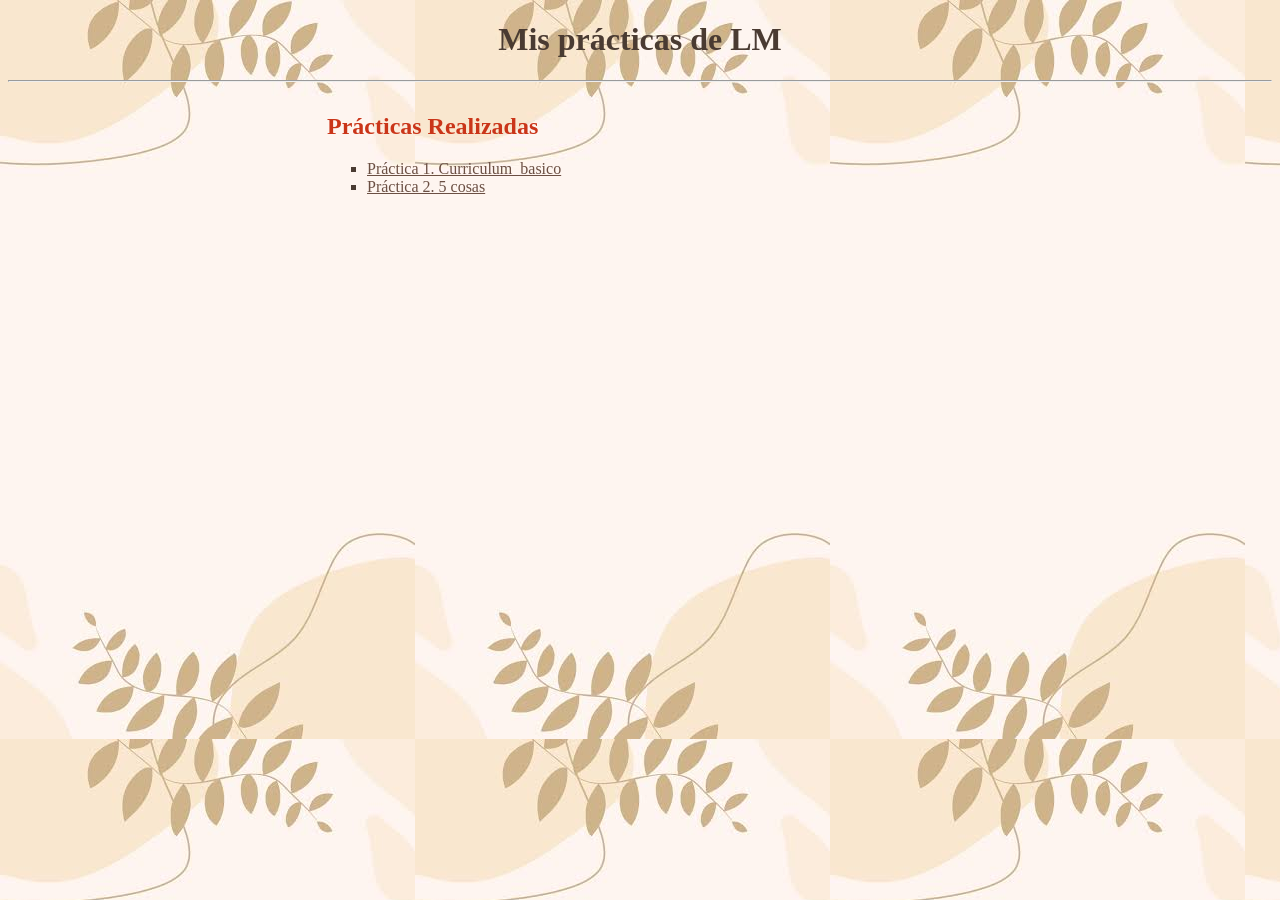
==== index.html @ f0c0550f "Update index.html" ====
<!DOCTYPE html>
<html>
<head>
<meta charset="UTF-8">
<title>Mis Prácticas</title>
</head>
<body background="images.jpg" text="#4A3B32" link="#6B4F43" vlink="#6B4F43">

    <center>
        <h1>
            <font face="Segoe UI, Tahoma, Verdana" color="#4A3B32" size="6">
                Mis prácticas de LM
            </font>
        </h1>
    </center>

    <hr>

   
    <div align="center">
     
        <table width="50%">
            <tr>
                <td>
                    <h2>
                        <font face="Segoe UI, Tahoma, Verdana" color="#CA3519">
                            Prácticas Realizadas
                        </font>
                    </h2>
                    
                    <ul type="square">
                       <li><a href="cvmarta.html">Práctica 1.  Curriculum_basico</a></li>
                        <li><a href="index.html">Práctica 2.  5 cosas</a></li>
                     
                    </ul>
                </td>
            </tr>
        </table>
    </div>

</body>
</html>
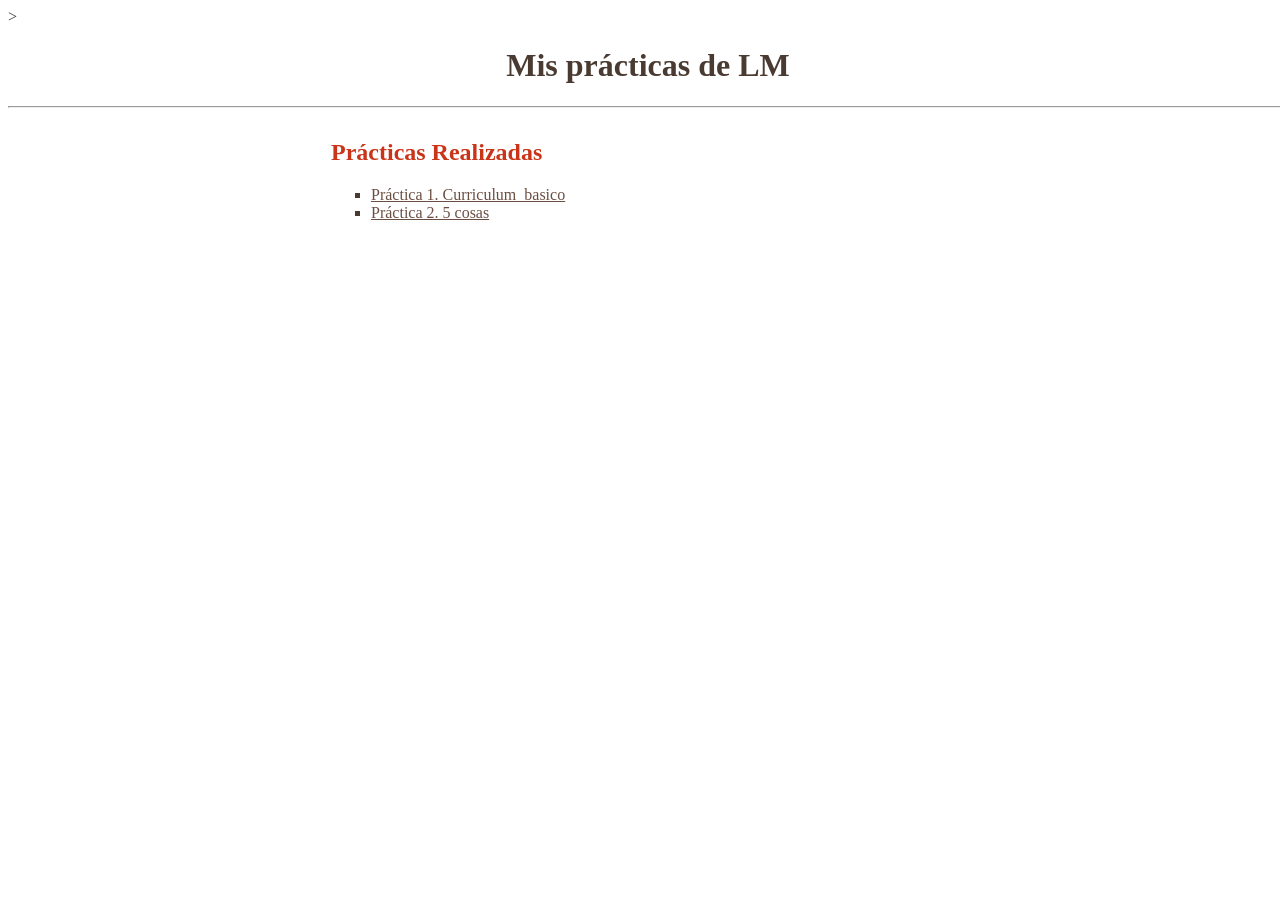
==== commit c90cc17f: "Update index.html" ====
--- a/index.html
+++ b/index.html
@@ -3,9 +3,18 @@
 <head>
 <meta charset="UTF-8">
 <title>Mis Prácticas</title>
-</head>
-<body background="images.jpg" text="#4A3B32" link="#6B4F43" vlink="#6B4F43">
-
+<style>
+body{
+background="images.jpg" text="#4A3B32" link="#6B4F43" vlink="#6B4F43"
+ background-repeat: no-repeat; 
+  background-size: cover;       
+  background-position: center;   
+  width: 100%;
+  height: 100vh;
+}
+    </style>
+</head>>
+<body text="#4A3B32" link="#6B4F43" vlink="#6B4F43">
     <center>
         <h1>
             <font face="Segoe UI, Tahoma, Verdana" color="#4A3B32" size="6">
@@ -30,7 +39,7 @@
                     
                     <ul type="square">
                        <li><a href="cvmarta.html">Práctica 1.  Curriculum_basico</a></li>
-                        <li><a href="index.html">Práctica 2.  5 cosas</a></li>
+                        <li><a href="index2.html">Práctica 2.  5 cosas</a></li>
                      
                     </ul>
                 </td>
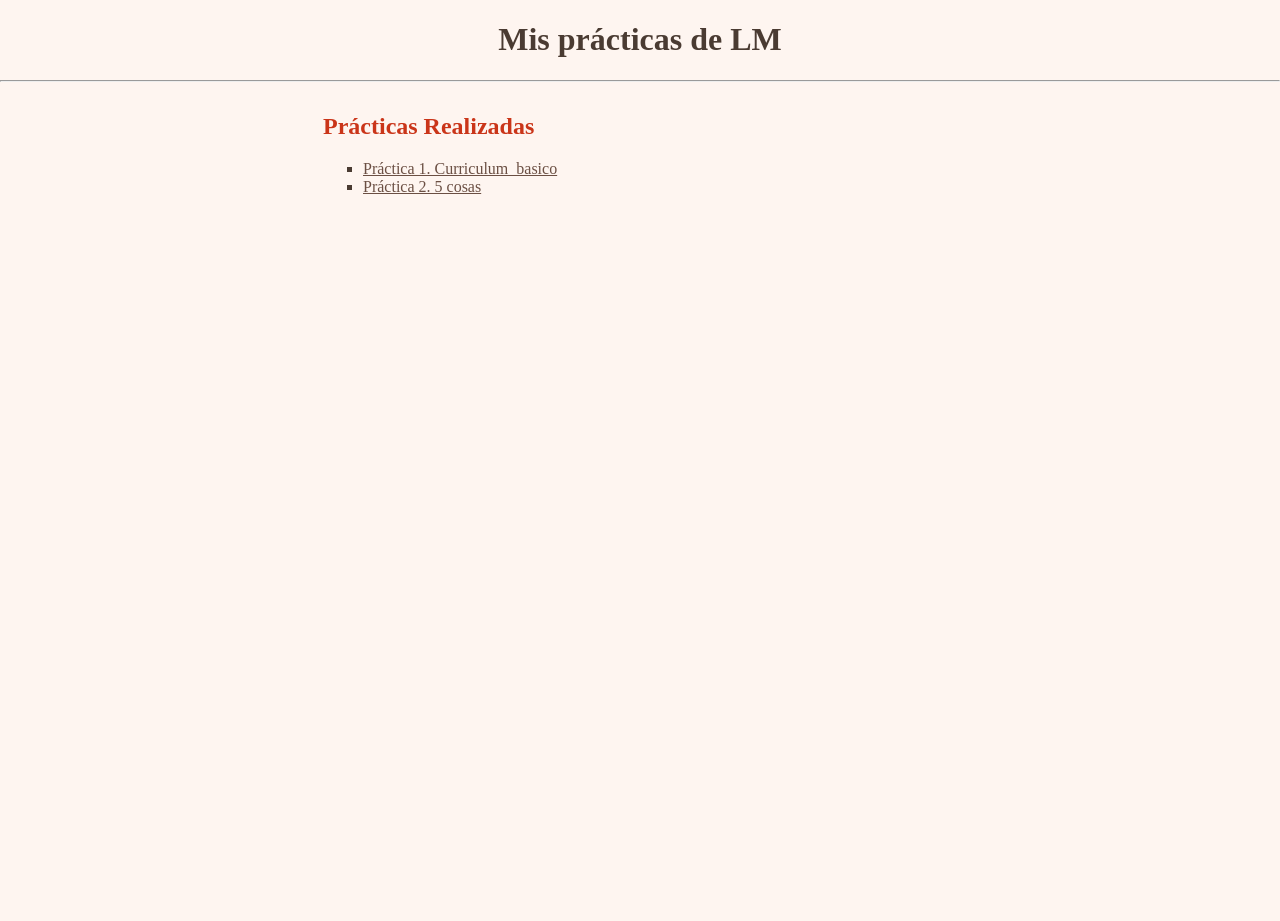
==== commit 2da231e2: "Update index.html" ====
--- a/index.html
+++ b/index.html
@@ -1,19 +1,20 @@
 <!DOCTYPE html>
 <html>
 <head>
-<meta charset="UTF-8">
-<title>Mis Prácticas</title>
-<style>
-body{
-background="images.jpg" text="#4A3B32" link="#6B4F43" vlink="#6B4F43"
- background-repeat: no-repeat; 
-  background-size: cover;       
-  background-position: center;   
-  width: 100%;
-  height: 100vh;
-}
+    <meta charset="UTF-8">
+    <title>Mis Prácticas</title>
+    <style>
+        body {
+            background-image: url('images.jpg');
+            background-repeat: no-repeat;
+            background-size: cover;
+            background-position: center;
+            width: 100%;
+            min-height: 100vh;
+            margin: 0;
+        }
     </style>
-</head>>
+</head>
 <body text="#4A3B32" link="#6B4F43" vlink="#6B4F43">
     <center>
         <h1>
@@ -39,7 +40,7 @@
                     
                     <ul type="square">
                        <li><a href="cvmarta.html">Práctica 1.  Curriculum_basico</a></li>
-                        <li><a href="index2.html">Práctica 2.  5 cosas</a></li>
+                        <li><a href="practica2/index2.html">Práctica 2.  5 cosas</a></li>
                      
                     </ul>
                 </td>
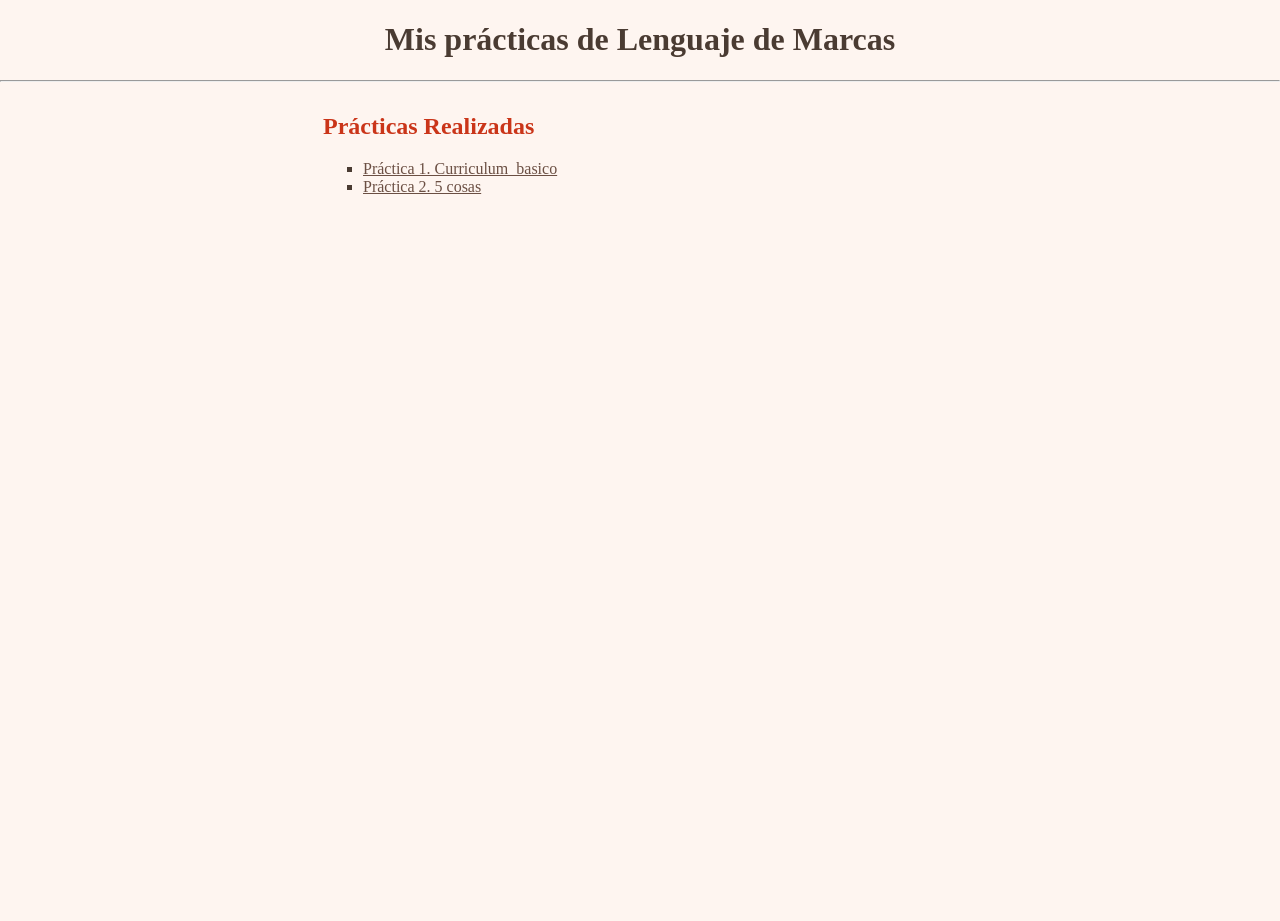
==== commit 126ee849: "Update index.html" ====
--- a/index.html
+++ b/index.html
@@ -2,7 +2,7 @@
 <html>
 <head>
     <meta charset="UTF-8">
-    <title>Mis Prácticas</title>
+    <title>Ejercicios del curso </title>
     <style>
         body {
             background-image: url('images.jpg');
@@ -19,7 +19,7 @@
     <center>
         <h1>
             <font face="Segoe UI, Tahoma, Verdana" color="#4A3B32" size="6">
-                Mis prácticas de LM
+                Mis prácticas de Lenguaje de Marcas
             </font>
         </h1>
     </center>
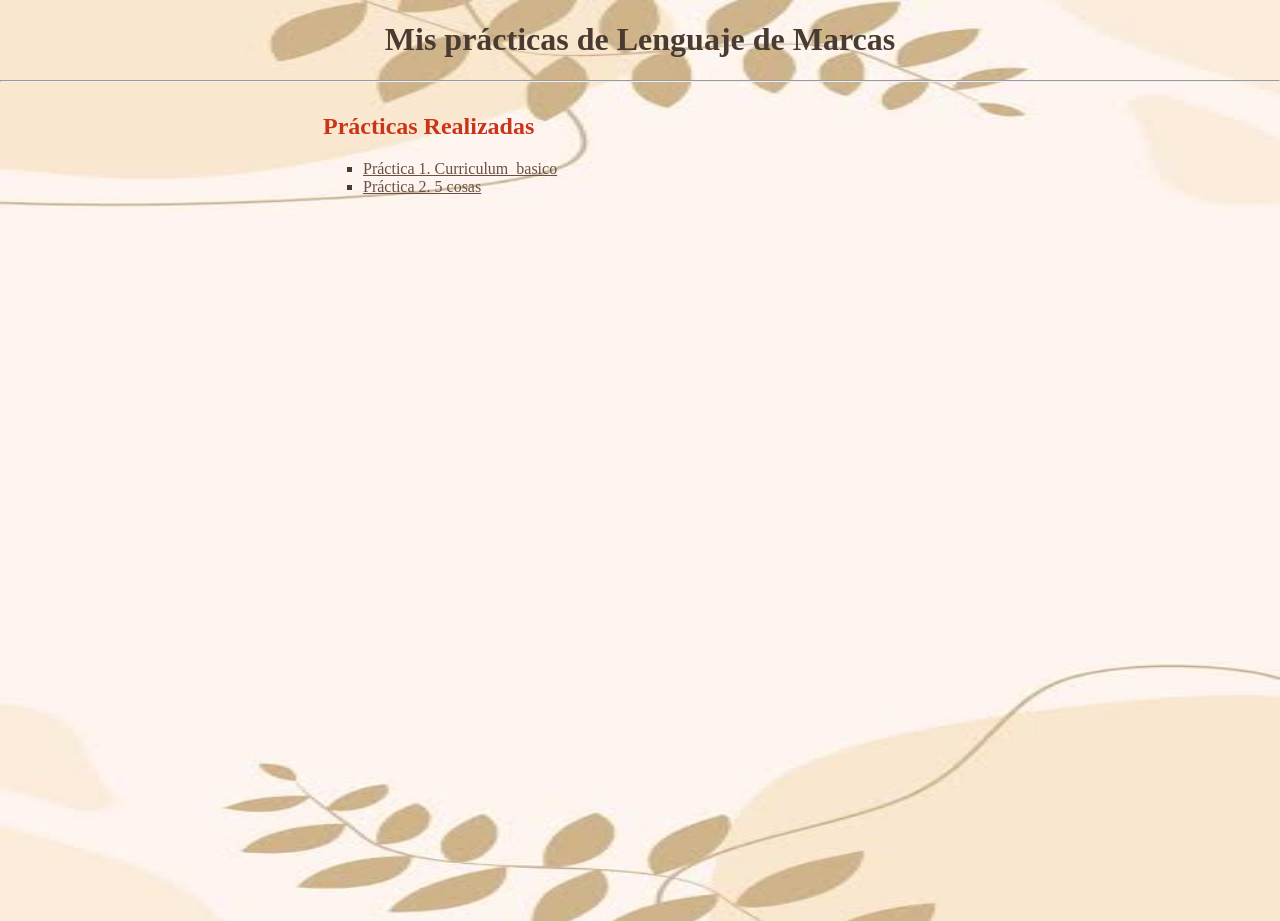
==== commit 7444bf1e: "Update index.html" ====
--- a/index.html
+++ b/index.html
@@ -7,7 +7,7 @@
         body {
             background-image: url('images.jpg');
             background-repeat: no-repeat;
-            background-size: cover;
+            background-size: 100% 100%;
             background-position: center;
             width: 100%;
             min-height: 100vh;
